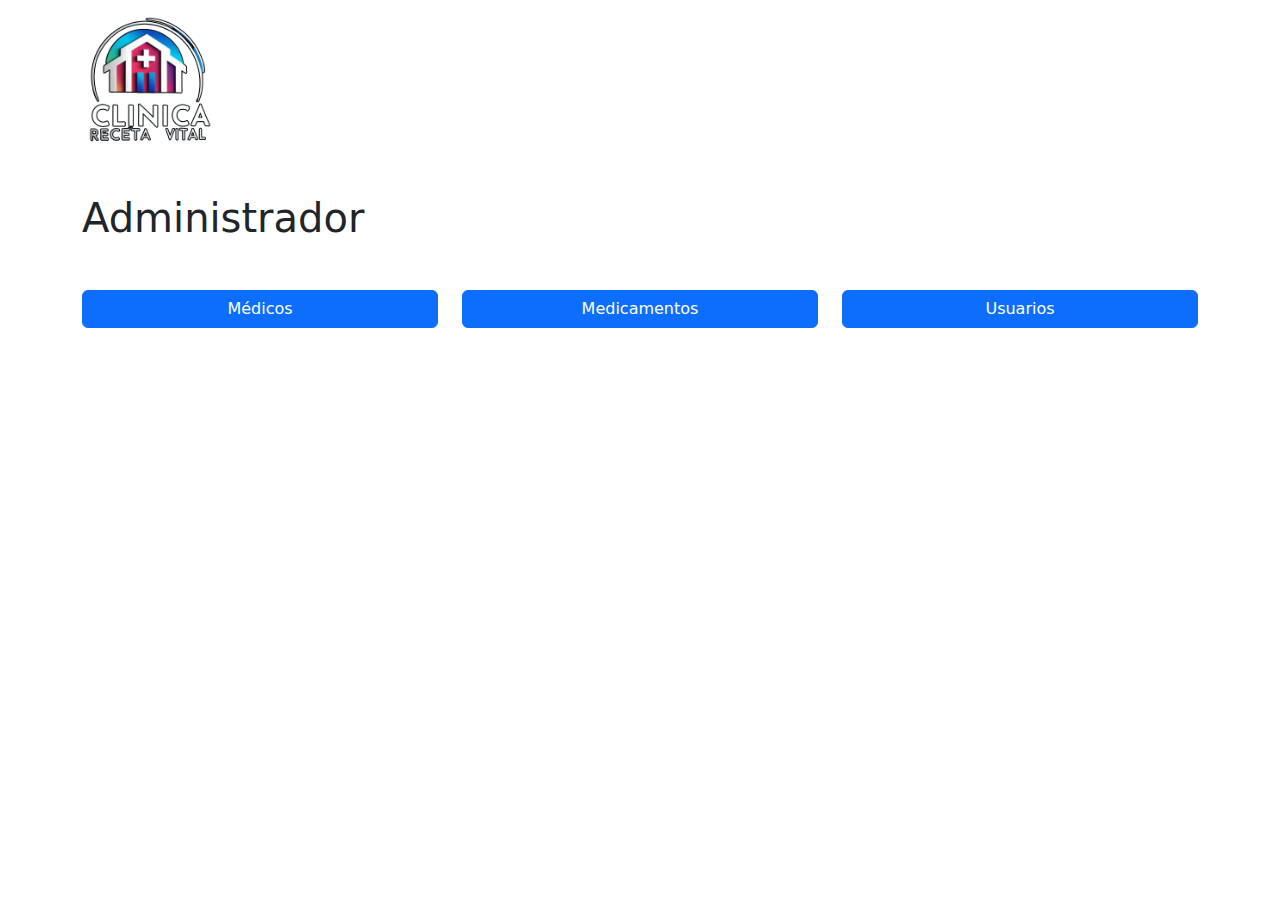
==== admin.html @ d2087206 "initial commit" ====
<!DOCTYPE html>
<html lang="es">
	<head>
		<meta charset="UTF-8" />
		<meta name="viewport" content="width=device-width, initial-scale=1.0" />
		<title>Administrador - Receta Vital</title>
		<link
			href="https://cdn.jsdelivr.net/npm/bootstrap@5.3.0/dist/css/bootstrap.min.css"
			rel="stylesheet"
		/>
	</head>
	<body>
		<div class="container">
            <div class="text-left my-3">
                <img src="img/logorecetavital.png" width="130"></img>
                </div>
			<h1 class="my-5">Administrador</h1>
			<div class="row">
				<div class="col-md-4">
					<button
						class="btn btn-primary w-100 mb-3"
						data-bs-toggle="collapse"
						data-bs-target="#medicosMenu"
					>
						Médicos
					</button>
					<div id="medicosMenu" class="collapse">
						<button
							class="btn btn-secondary w-100 mb-2"
							onclick="showSection('addMedico')"
						>
							Añadir Médico
						</button>
						<button
							class="btn btn-secondary w-100 mb-2"
							onclick="showSection('modifyMedico')"
						>
							Modificar Médico
						</button>
						<button
							class="btn btn-secondary w-100 mb-2"
							onclick="showSection('listMedico')"
						>
							Listar Médicos
						</button>
						<button
							class="btn btn-secondary w-100 mb-2"
							onclick="showSection('deleteMedico')"
						>
							Eliminar Médico
						</button>
					</div>
				</div>
				<div class="col-md-4">
					<button
						class="btn btn-primary w-100 mb-3"
						data-bs-toggle="collapse"
						data-bs-target="#medicamentosMenu"
					>
						Medicamentos
					</button>
					<div id="medicamentosMenu" class="collapse">
						<button
							class="btn btn-secondary w-100 mb-2"
							onclick="showSection('addMedicamento')"
						>
							Ingresar Medicamento
						</button>
						<button
							class="btn btn-secondary w-100 mb-2"
							onclick="showSection('modifyMedicamento')"
						>
							Modificar Medicamento
						</button>
						<button
							class="btn btn-secondary w-100 mb-2"
							onclick="showSection('listMedicamento')"
						>
							Listar Medicamentos
						</button>
						<button
							class="btn btn-secondary w-100 mb-2"
							onclick="showSection('deleteMedicamento')"
						>
							Eliminar Medicamento
						</button>
					</div>
				</div>
				<div class="col-md-4">
					<button
						class="btn btn-primary w-100 mb-3"
						data-bs-toggle="collapse"
						data-bs-target="#usuariosMenu"
					>
						Usuarios
					</button>
					<div id="usuariosMenu" class="collapse">
						<button
							class="btn btn-secondary w-100 mb-2"
							onclick="showSection('addUsuario')"
						>
							Añadir Usuario
						</button>
						<button
							class="btn btn-secondary w-100 mb-2"
							onclick="showSection('deleteUsuario')"
						>
							Eliminar Usuario
						</button>
					</div>
				</div>
			</div>
			<div class="mt-5">
				<div id="addMedico" class="section d-none">
					<h2>Añadir Médico</h2>
					<form id="addMedicoForm">
						<div class="mb-3">
							<label for="medicoRUT" class="form-label">RUT</label>
							<input type="text" class="form-control" id="medicoRUT" required />
						</div>
						<div class="mb-3">
							<label for="medicoNombre" class="form-label">Nombre</label>
							<input
								type="text"
								class="form-control"
								id="medicoNombre"
								required
							/>
						</div>
						<div class="mb-3">
							<label for="medicoApellido" class="form-label">Apellido</label>
							<input
								type="text"
								class="form-control"
								id="medicoApellido"
								required
							/>
						</div>
						<div class="mb-3">
							<label for="medicoTelefono" class="form-label">Teléfono</label>
							<input
								type="text"
								class="form-control"
								id="medicoTelefono"
								required
							/>
						</div>
						<div class="mb-3">
							<label for="medicoFechaNacimiento" class="form-label"
								>Fecha de nacimiento</label
							>
							<input
								type="date"
								class="form-control"
								id="medicoFechaNacimiento"
								required
							/>
						</div>
						<div class="d-grid">
							<button type="submit" class="btn btn-primary">Guardar</button>
						</div>
					</form>
				</div>
				<div id="modifyMedico" class="section d-none">
					<h2>Modificar Médico</h2>
					<form id="modifyMedicoForm">
						<div class="mb-3">
							<label for="selectMedicoModificar" class="form-label"
								>Seleccionar Médico</label
							>
							<select class="form-select" id="selectMedicoModificar" required>
								<!-- Lista de médicos para seleccionar -->
							</select>
						</div>
						<div class="mb-3">
							<label for="medicoRUTModificar" class="form-label">RUT</label>
							<input
								type="text"
								class="form-control"
								id="medicoRUTModificar"
								required
							/>
						</div>
						<div class="mb-3">
							<label for="medicoNombreModificar" class="form-label"
								>Nombre</label
							>
							<input
								type="text"
								class="form-control"
								id="medicoNombreModificar"
								required
							/>
						</div>
						<div class="mb-3">
							<label for="medicoApellidoModificar" class="form-label"
								>Apellido</label
							>
							<input
								type="text"
								class="form-control"
								id="medicoApellidoModificar"
								required
							/>
						</div>
						<div class="mb-3">
							<label for="medicoTelefonoModificar" class="form-label"
								>Teléfono</label
							>
							<input
								type="text"
								class="form-control"
								id="medicoTelefonoModificar"
								required
							/>
						</div>
						<div class="mb-3">
							<label for="medicoFechaNacimientoModificar" class="form-label"
								>Fecha de nacimiento</label
							>
							<input
								type="date"
								class="form-control"
								id="medicoFechaNacimientoModificar"
								required
							/>
						</div>
						<div class="d-grid">
							<button type="submit" class="btn btn-primary">Modificar</button>
						</div>
					</form>
				</div>
				<div id="listMedico" class="section d-none">
					<h2>Listar Médicos</h2>
					<ul id="listaMedicos" class="list-group">
						<!-- Lista de médicos -->
					</ul>
				</div>
				<div id="deleteMedico" class="section d-none">
					<h2>Eliminar Médico</h2>
					<ul id="listaMedicosEliminar" class="list-group">
						<!-- Lista de médicos con botón de eliminar -->
					</ul>
				</div>
				<div id="addMedicamento" class="section d-none">
					<h2>Ingresar Medicamento</h2>
					<form id="addMedicamentoForm">
						<div class="mb-3">
							<label for="medicamentoNombre" class="form-label">Nombre</label>
							<input
								type="text"
								class="form-control"
								id="medicamentoNombre"
								required
							/>
						</div>
						<div class="mb-3">
							<label for="medicamentoDosis" class="form-label">Dosis</label>
							<input
								type="text"
								class="form-control"
								id="medicamentoDosis"
								required
							/>
						</div>
						<div class="mb-3">
							<label for="medicamentoDetalles" class="form-label"
								>Detalles</label
							>
							<textarea
								class="form-control"
								id="medicamentoDetalles"
								required
							></textarea>
						</div>
						<div class="d-grid">
							<button type="submit" class="btn btn-primary">Guardar</button>
						</div>
					</form>
				</div>
				<div id="modifyMedicamento" class="section d-none">
					<h2>Modificar Medicamento</h2>
					<form id="modifyMedicamentoForm">
						<div class="mb-3">
							<label for="selectMedicamentoModificar" class="form-label"
								>Seleccionar Medicamento</label
							>
							<select
								class="form-select"
								id="selectMedicamentoModificar"
								required
							>
								<!-- Lista de medicamentos para seleccionar -->
							</select>
						</div>
						<div class="mb-3">
							<label for="medicamentoNombreModificar" class="form-label"
								>Nombre</label
							>
							<input
								type="text"
								class="form-control"
								id="medicamentoNombreModificar"
								required
							/>
						</div>
						<div class="mb-3">
							<label for="medicamentoDosisModificar" class="form-label"
								>Dosis</label
							>
							<input
								type="text"
								class="form-control"
								id="medicamentoDosisModificar"
								required
							/>
						</div>
						<div class="mb-3">
							<label for="medicamentoDetallesModificar" class="form-label"
								>Detalles</label
							>
							<textarea
								class="form-control"
								id="medicamentoDetallesModificar"
								required
							></textarea>
						</div>
						<div class="d-grid">
							<button type="submit" class="btn btn-primary">Modificar</button>
						</div>
					</form>
				</div>
				<div id="listMedicamento" class="section d-none">
					<h2>Listar Medicamentos</h2>
					<ul id="listaMedicamentos" class="list-group">
						<!-- Lista de medicamentos -->
					</ul>
				</div>
				<div id="deleteMedicamento" class="section d-none">
					<h2>Eliminar Medicamento</h2>
					<ul id="listaMedicamentosEliminar" class="list-group">
						<!-- Lista de medicamentos con botón de eliminar -->
					</ul>
				</div>
				<div id="addUsuario" class="section d-none">
					<h2>Añadir Usuario</h2>
					<form id="addUsuarioForm">
						<div class="mb-3">
							<label for="usuarioEmail" class="form-label">Correo</label>
							<input
								type="email"
								class="form-control"
								id="usuarioEmail"
								required
							/>
						</div>
						<div class="mb-3">
							<label for="usuarioPassword" class="form-label">Contraseña</label>
							<input
								type="password"
								class="form-control"
								id="usuarioPassword"
								required
							/>
						</div>
						<div class="mb-3">
							<label for="usuarioRol" class="form-label">Rol</label>
							<select class="form-select" id="usuarioRol" required>
								<option value="admin">Administrador</option>
								<option value="doctor">Médico</option>
							</select>
						</div>
						<div class="d-grid">
							<button type="submit" class="btn btn-primary">Guardar</button>
						</div>
					</form>
				</div>
				<div id="deleteUsuario" class="section d-none">
					<h2>Eliminar Usuario</h2>
					<ul id="listaUsuariosEliminar" class="list-group">
						<!-- Lista de usuarios con botón de eliminar -->
					</ul>
				</div>
			</div>
		</div>
		<script>
			function showSection(sectionId) {
				document
					.querySelectorAll(".section")
					.forEach((section) => section.classList.add("d-none"));
				document.getElementById(sectionId).classList.remove("d-none");
			}
		</script>
		<script src="https://cdn.jsdelivr.net/npm/bootstrap@5.3.0/dist/js/bootstrap.bundle.min.js"></script>
		<script src="scripts/admin.js"></script>
	</body>
</html>
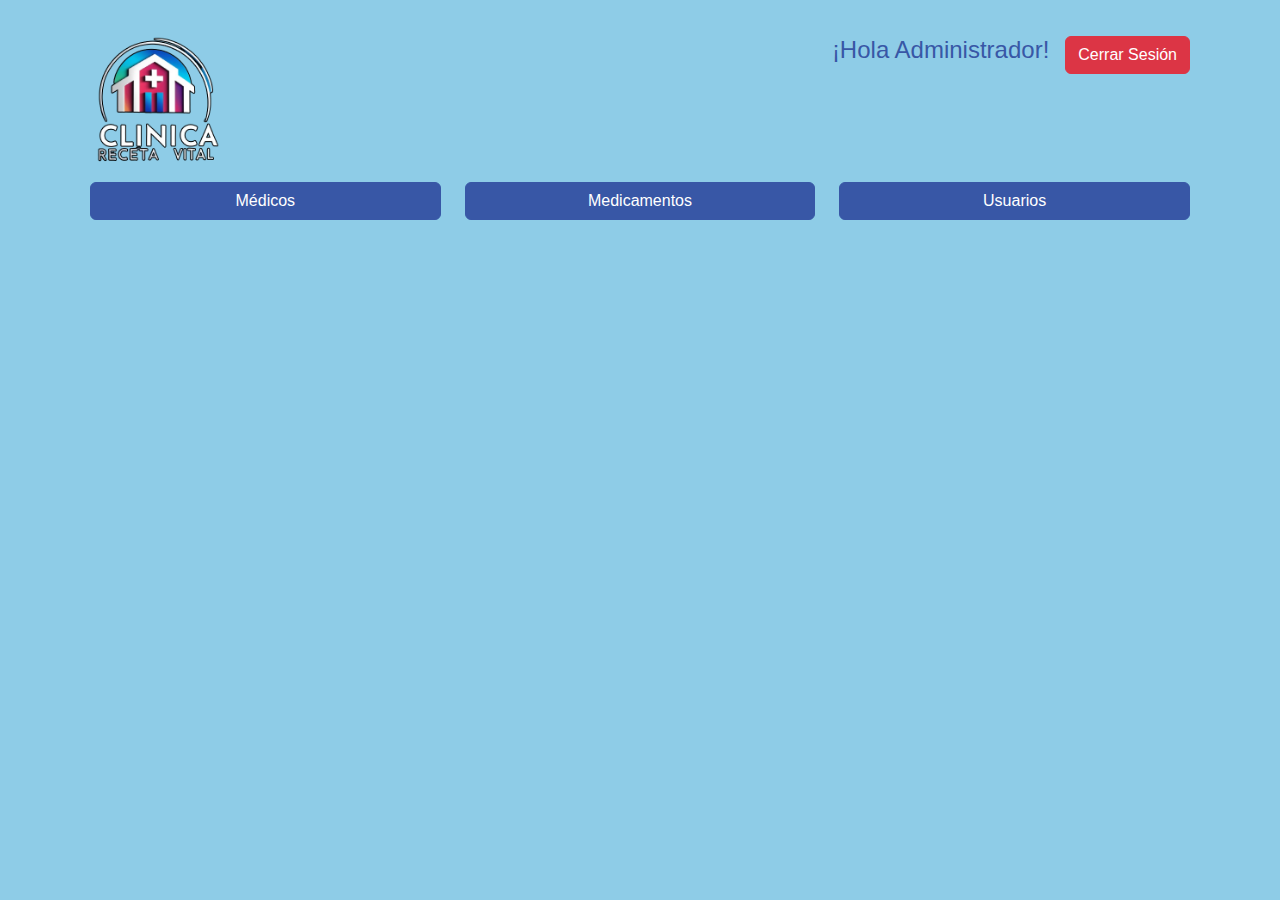
==== commit 26dd2d80: "modificado con cambios recientes" ====
--- a/admin.html
+++ b/admin.html
@@ -8,13 +8,16 @@
 			href="https://cdn.jsdelivr.net/npm/bootstrap@5.3.0/dist/css/bootstrap.min.css"
 			rel="stylesheet"
 		/>
+		<link href="styles/style.css" rel="stylesheet">
 	</head>
 	<body>
 		<div class="container">
             <div class="text-left my-3">
                 <img src="img/logorecetavital.png" width="130"></img>
+				<a href="index.html" class="btn btn-danger float-end" role="button">Cerrar Sesión</a>
+				<h4 class="float-end px-3">¡Hola Administrador!</h4>
                 </div>
-			<h1 class="my-5">Administrador</h1>
+			<!--<h1 class="my-5">Administrador</h1>-->
 			<div class="row">
 				<div class="col-md-4">
 					<button
@@ -29,7 +32,7 @@
 							class="btn btn-secondary w-100 mb-2"
 							onclick="showSection('addMedico')"
 						>
-							Añadir Médico
+							Agregar Médico
 						</button>
 						<button
 							class="btn btn-secondary w-100 mb-2"
@@ -99,7 +102,7 @@
 							class="btn btn-secondary w-100 mb-2"
 							onclick="showSection('addUsuario')"
 						>
-							Añadir Usuario
+							Ingresar Usuario
 						</button>
 						<button
 							class="btn btn-secondary w-100 mb-2"
@@ -112,7 +115,7 @@
 			</div>
 			<div class="mt-5">
 				<div id="addMedico" class="section d-none">
-					<h2>Añadir Médico</h2>
+					<h2>Agregar Médico</h2>
 					<form id="addMedicoForm">
 						<div class="mb-3">
 							<label for="medicoRUT" class="form-label">RUT</label>
@@ -343,7 +346,7 @@
 					</ul>
 				</div>
 				<div id="addUsuario" class="section d-none">
-					<h2>Añadir Usuario</h2>
+					<h2>Ingresar Usuario</h2>
 					<form id="addUsuarioForm">
 						<div class="mb-3">
 							<label for="usuarioEmail" class="form-label">Correo</label>
--- a/styles/style.css
+++ b/styles/style.css
@@ -0,0 +1,26 @@
+body {
+	background-color: #8ECCE7; /* Color de fondo celeste suave */
+	font-family: Arial, sans-serif;
+	margin: 0;
+	padding: 0;
+}
+
+.container {
+	padding: 20px;
+}
+
+h1,
+h2,
+h4 {
+	color: #3857A6;
+}
+
+.btn-primary {
+	background-color: #3857A6;
+	border-color: #3857A6;
+}
+
+.btn-primary:hover {
+	background-color: #2e4788;
+	border-color: #2e4788;
+}
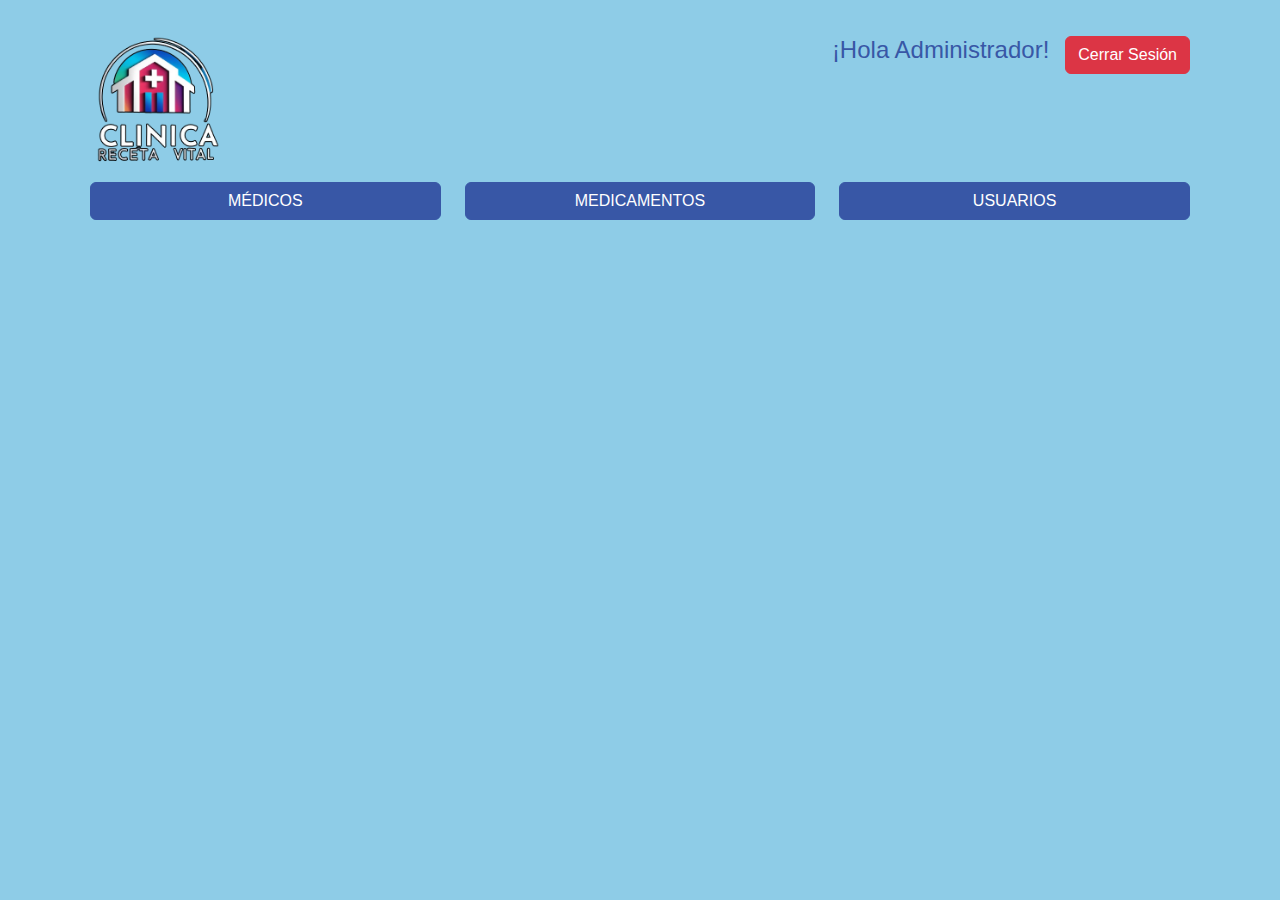
==== commit f02b45c9: "Prototipo Visual" ====
--- a/admin.html
+++ b/admin.html
@@ -1,391 +1,378 @@
 <!DOCTYPE html>
 <html lang="es">
-	<head>
-		<meta charset="UTF-8" />
-		<meta name="viewport" content="width=device-width, initial-scale=1.0" />
-		<title>Administrador - Receta Vital</title>
-		<link
-			href="https://cdn.jsdelivr.net/npm/bootstrap@5.3.0/dist/css/bootstrap.min.css"
-			rel="stylesheet"
-		/>
-		<link href="styles/style.css" rel="stylesheet">
-	</head>
-	<body>
-		<div class="container">
-            <div class="text-left my-3">
-                <img src="img/logorecetavital.png" width="130"></img>
-				<a href="index.html" class="btn btn-danger float-end" role="button">Cerrar Sesión</a>
-				<h4 class="float-end px-3">¡Hola Administrador!</h4>
-                </div>
-			<!--<h1 class="my-5">Administrador</h1>-->
-			<div class="row">
-				<div class="col-md-4">
-					<button
-						class="btn btn-primary w-100 mb-3"
-						data-bs-toggle="collapse"
-						data-bs-target="#medicosMenu"
-					>
-						Médicos
-					</button>
-					<div id="medicosMenu" class="collapse">
-						<button
-							class="btn btn-secondary w-100 mb-2"
-							onclick="showSection('addMedico')"
-						>
-							Agregar Médico
-						</button>
-						<button
-							class="btn btn-secondary w-100 mb-2"
-							onclick="showSection('modifyMedico')"
-						>
+
+<head>
+	<meta charset="UTF-8" />
+	<meta name="viewport" content="width=device-width, initial-scale=1.0" />
+	<title>Administrador - Receta Vital</title>
+	<link href="https://cdn.jsdelivr.net/npm/bootstrap@5.3.0/dist/css/bootstrap.min.css" rel="stylesheet" />
+	<link href="styles/style.css" rel="stylesheet">
+</head>
+
+<body>
+	<div class="container">
+		<div class="col-md-12 text-left my-3">
+			<img src="img/logorecetavital.png" width="130"></img>
+			<a href="index.html" class="btn btn-danger float-end" role="button">Cerrar Sesión</a>
+			<h4 class="float-end px-3">¡Hola Administrador!</h4>
+		</div>
+		<div class="row">
+			<div class="col-md-4">
+				<button class="btn btn-primary w-100 mb-3" data-bs-toggle="collapse" data-bs-target="#medicosMenu">
+					MÉDICOS
+				</button>
+				<div id="medicosMenu" class="collapse">
+					<button class="btn btn-secondary w-100 mb-2" data-bs-toggle="modal"
+						data-bs-target="#addMedicoModal">
+						Agregar Médico
+					</button>
+					<button class="btn btn-secondary w-100 mb-2" data-bs-toggle="modal"
+						data-bs-target="#modifyMedicoModal">
+						Modificar Médico
+					</button>
+					<button class="btn btn-secondary w-100 mb-2" data-bs-toggle="modal"
+						data-bs-target="#deleteMedicoModal">
+						Eliminar Médico
+					</button>
+					<button class="btn btn-secondary w-100 mb-2" data-bs-toggle="modal"
+						data-bs-target="#listMedicosModal">
+						Listar Médicos
+					</button>
+				</div>
+			</div>
+
+			<div class="col-md-4">
+				<button class="btn btn-primary w-100 mb-3" data-bs-toggle="collapse" data-bs-target="#medicamentosMenu">
+					MEDICAMENTOS
+				</button>
+				<div id="medicamentosMenu" class="collapse">
+					<button class="btn btn-secondary w-100 mb-2" data-bs-toggle="modal"
+						data-bs-target="#addMedicamentoModal">
+						Ingresar Medicamento
+					</button>
+					<button class="btn btn-secondary w-100 mb-2" data-bs-toggle="modal"
+						data-bs-target="#modifyMedicamentoModal">
+						Modificar Medicamento
+					</button>
+					<button class="btn btn-secondary w-100 mb-2" data-bs-toggle="modal"
+						data-bs-target="#deleteMedicamentoModal">
+						Eliminar Medicamento
+					</button>
+					<button class="btn btn-secondary w-100 mb-2" data-bs-toggle="modal"
+						data-bs-target="#listMedicamentosModal">
+						Listar Medicamentos
+					</button>
+				</div>
+			</div>
+
+			<div class="col-md-4">
+				<button class="btn btn-primary w-100 mb-3" data-bs-toggle="collapse" data-bs-target="#usuariosMenu">
+					USUARIOS
+				</button>
+				<div id="usuariosMenu" class="collapse">
+					<button class="btn btn-secondary w-100 mb-2" data-bs-toggle="modal"
+						data-bs-target="#addUsuarioModal">
+						Ingresar Usuario
+					</button>
+					<button class="btn btn-secondary w-100 mb-2" data-bs-toggle="modal"
+						data-bs-target="#deleteUsuarioModal">
+						Eliminar Usuario
+					</button>
+				</div>
+			</div>
+		</div>
+
+		<div class="modal fade" id="addMedicoModal" tabindex="-1" aria-labelledby="addMedicoModalLabel"
+			aria-hidden="true">
+			<div class="modal-dialog">
+				<div class="modal-content">
+					<div class="modal-header">
+						<h5 class="modal-title" id="addMedicoModalLabel">Ingresar Médico</h5>
+						<button type="button" class="btn-close" data-bs-dismiss="modal" aria-label="Close"></button>
+					</div>
+					<div class="modal-body">
+						<form id="addMedicoForm">
+							<div class="mb-3">
+								<label for="medicoRUT" class="form-label">RUT</label>
+								<input type="text" class="form-control" id="medicoRUT" required />
+							</div>
+							<div class="mb-3">
+								<label for="medicoNombre" class="form-label">Nombre</label>
+								<input type="text" class="form-control" id="medicoNombre" required />
+							</div>
+							<div class="mb-3">
+								<label for="medicoApellido" class="form-label">Apellido</label>
+								<input type="text" class="form-control" id="medicoApellido" required />
+							</div>
+							<div class="mb-3">
+								<label for="medicoTelefono" class="form-label">Teléfono</label>
+								<input type="text" class="form-control" id="medicoTelefono" required />
+							</div>
+							<div class="mb-3">
+								<label for="medicoFechaNacimiento" class="form-label">Fecha de nacimiento</label>
+								<input type="date" class="form-control" id="medicoFechaNacimiento" required />
+							</div>
+							<div class="d-grid">
+								<button type="submit" class="btn btn-primary">Guardar</button>
+							</div>
+						</form>
+					</div>
+				</div>
+			</div>
+		</div>
+
+		<div class="modal fade" id="modifyMedicoModal" tabindex="-1" aria-labelledby="modifyMedicoModalLabel"
+			aria-hidden="true">
+			<div class="modal-dialog">
+				<div class="modal-content">
+					<div class="modal-header">
+						<h5 class="modal-title" id="modifyMedicoModalLabel">
 							Modificar Médico
-						</button>
-						<button
-							class="btn btn-secondary w-100 mb-2"
-							onclick="showSection('listMedico')"
-						>
+						</h5>
+						<button type="button" class="btn-close" data-bs-dismiss="modal" aria-label="Close"></button>
+					</div>
+					<div class="modal-body">
+						<form id="modifyMedicoForm">
+							<div class="mb-3">
+								<label for="selectMedicoModificar" class="form-label">Seleccionar Médico</label>
+								<select class="form-select" id="selectMedicoModificar" required>
+									<!-- Lista de médicos para seleccionar -->
+								</select>
+							</div>
+							<div class="mb-3">
+								<label for="medicoRUTModificar" class="form-label">RUT</label>
+								<input type="text" class="form-control" id="medicoRUTModificar" required />
+							</div>
+							<div class="mb-3">
+								<label for="medicoNombreModificar" class="form-label">Nombre</label>
+								<input type="text" class="form-control" id="medicoNombreModificar" required />
+							</div>
+							<div class="mb-3">
+								<label for="medicoApellidoModificar" class="form-label">Apellido</label>
+								<input type="text" class="form-control" id="medicoApellidoModificar" required />
+							</div>
+							<div class="mb-3">
+								<label for="medicoTelefonoModificar" class="form-label">Teléfono</label>
+								<input type="text" class="form-control" id="medicoTelefonoModificar" required />
+							</div>
+							<div class="mb-3">
+								<label for="medicoFechaNacimientoModificar" class="form-label">Fecha de
+									nacimiento</label>
+								<input type="date" class="form-control" id="medicoFechaNacimientoModificar" required />
+							</div>
+							<div class="d-grid">
+								<button type="submit" class="btn btn-primary">Modificar</button>
+							</div>
+						</form>
+					</div>
+				</div>
+			</div>
+		</div>
+
+		<div class="modal fade" id="listMedicosModal" tabindex="-1" aria-labelledby="listMedicosModalLabel"
+			aria-hidden="true">
+			<div class="modal-dialog">
+				<div class="modal-content">
+					<div class="modal-header">
+						<h5 class="modal-title" id="listMedicosModalLabel">
 							Listar Médicos
-						</button>
-						<button
-							class="btn btn-secondary w-100 mb-2"
-							onclick="showSection('deleteMedico')"
-						>
+						</h5>
+						<button type="button" class="btn-close" data-bs-dismiss="modal" aria-label="Close"></button>
+					</div>
+					<div class="modal-body">
+						<ul id="listaMedicos" class="list-group">
+							<!-- Lista de médicos -->
+						</ul>
+					</div>
+				</div>
+			</div>
+		</div>
+
+		<div class="modal fade" id="deleteMedicoModal" tabindex="-1" aria-labelledby="deleteMedicoModalLabel"
+			aria-hidden="true">
+			<div class="modal-dialog">
+				<div class="modal-content">
+					<div class="modal-header">
+						<h5 class="modal-title" id="deleteMedicoModalLabel">
 							Eliminar Médico
-						</button>
-					</div>
-				</div>
-				<div class="col-md-4">
-					<button
-						class="btn btn-primary w-100 mb-3"
-						data-bs-toggle="collapse"
-						data-bs-target="#medicamentosMenu"
-					>
-						Medicamentos
-					</button>
-					<div id="medicamentosMenu" class="collapse">
-						<button
-							class="btn btn-secondary w-100 mb-2"
-							onclick="showSection('addMedicamento')"
-						>
+						</h5>
+						<button type="button" class="btn-close" data-bs-dismiss="modal" aria-label="Close"></button>
+					</div>
+					<div class="modal-body">
+						<ul id="listaMedicosEliminar" class="list-group">
+							<!-- Lista de médicos con botón de eliminar -->
+						</ul>
+					</div>
+				</div>
+			</div>
+		</div>
+
+		<div class="modal fade" id="addMedicamentoModal" tabindex="-1" aria-labelledby="addMedicamentoModalLabel"
+			aria-hidden="true">
+			<div class="modal-dialog">
+				<div class="modal-content">
+					<div class="modal-header">
+						<h5 class="modal-title" id="addMedicamentoModalLabel">
 							Ingresar Medicamento
-						</button>
-						<button
-							class="btn btn-secondary w-100 mb-2"
-							onclick="showSection('modifyMedicamento')"
-						>
+						</h5>
+						<button type="button" class="btn-close" data-bs-dismiss="modal" aria-label="Close"></button>
+					</div>
+					<div class="modal-body">
+						<form id="addMedicamentoForm">
+							<div class="mb-3">
+								<label for="medicamentoNombre" class="form-label">Nombre</label>
+								<input type="text" class="form-control" id="medicamentoNombre" required />
+							</div>
+							<div class="mb-3">
+								<label for="medicamentoDosis" class="form-label">Dosis</label>
+								<input type="text" class="form-control" id="medicamentoDosis" required />
+							</div>
+							<div class="mb-3">
+								<label for="medicamentoDetalles" class="form-label">Detalles</label>
+								<textarea class="form-control" id="medicamentoDetalles" required></textarea>
+							</div>
+							<div class="d-grid">
+								<button type="submit" class="btn btn-primary">Guardar</button>
+							</div>
+						</form>
+					</div>
+				</div>
+			</div>
+		</div>
+
+		<div class="modal fade" id="modifyMedicamentoModal" tabindex="-1" aria-labelledby="modifyMedicamentoModalLabel"
+			aria-hidden="true">
+			<div class="modal-dialog">
+				<div class="modal-content">
+					<div class="modal-header">
+						<h5 class="modal-title" id="modifyMedicamentoModalLabel">
 							Modificar Medicamento
-						</button>
-						<button
-							class="btn btn-secondary w-100 mb-2"
-							onclick="showSection('listMedicamento')"
-						>
+						</h5>
+						<button type="button" class="btn-close" data-bs-dismiss="modal" aria-label="Close"></button>
+					</div>
+					<div class="modal-body">
+						<form id="modifyMedicamentoForm">
+							<div class="mb-3">
+								<label for="selectMedicamentoModificar" class="form-label">Seleccionar
+									Medicamento</label>
+								<select class="form-select" id="selectMedicamentoModificar" required>
+									<!-- Lista de medicamentos para seleccionar -->
+								</select>
+							</div>
+							<div class="mb-3">
+								<label for="medicamentoNombreModificar" class="form-label">Nombre</label>
+								<input type="text" class="form-control" id="medicamentoNombreModificar" required />
+							</div>
+							<div class="mb-3">
+								<label for="medicamentoDosisModificar" class="form-label">Dosis</label>
+								<input type="text" class="form-control" id="medicamentoDosisModificar" required />
+							</div>
+							<div class="mb-3">
+								<label for="medicamentoDetallesModificar" class="form-label">Detalles</label>
+								<textarea class="form-control" id="medicamentoDetallesModificar" required></textarea>
+							</div>
+							<div class="d-grid">
+								<button type="submit" class="btn btn-primary">Modificar</button>
+							</div>
+						</form>
+					</div>
+				</div>
+			</div>
+		</div>
+
+		<div class="modal fade" id="deleteMedicamentoModal" tabindex="-1" aria-labelledby="deleteMedicamentoModalLabel"
+			aria-hidden="true">
+			<div class="modal-dialog">
+				<div class="modal-content">
+					<div class="modal-header">
+						<h5 class="modal-title" id="deleteMedicamentoModalLabel">
+							Eliminar Medicamento
+						</h5>
+						<button type="button" class="btn-close" data-bs-dismiss="modal" aria-label="Close"></button>
+					</div>
+					<div class="modal-body">
+						<ul id="listaMedicamentosEliminar" class="list-group">
+							<!-- Lista de medicamentos con botón de eliminar -->
+						</ul>
+					</div>
+				</div>
+			</div>
+		</div>
+
+		<div class="modal fade" id="listMedicamentosModal" tabindex="-1" aria-labelledby="listMedicamentosModalLabel"
+			aria-hidden="true">
+			<div class="modal-dialog">
+				<div class="modal-content">
+					<div class="modal-header">
+						<h5 class="modal-title" id="listMedicamentosModalLabel">
 							Listar Medicamentos
-						</button>
-						<button
-							class="btn btn-secondary w-100 mb-2"
-							onclick="showSection('deleteMedicamento')"
-						>
-							Eliminar Medicamento
-						</button>
-					</div>
-				</div>
-				<div class="col-md-4">
-					<button
-						class="btn btn-primary w-100 mb-3"
-						data-bs-toggle="collapse"
-						data-bs-target="#usuariosMenu"
-					>
-						Usuarios
-					</button>
-					<div id="usuariosMenu" class="collapse">
-						<button
-							class="btn btn-secondary w-100 mb-2"
-							onclick="showSection('addUsuario')"
-						>
-							Ingresar Usuario
-						</button>
-						<button
-							class="btn btn-secondary w-100 mb-2"
-							onclick="showSection('deleteUsuario')"
-						>
+						</h5>
+						<button type="button" class="btn-close" data-bs-dismiss="modal" aria-label="Close"></button>
+					</div>
+					<div class="modal-body">
+						<ul id="listaMedicamentos" class="list-group">
+							<!-- Lista de medicamentos -->
+						</ul>
+					</div>
+				</div>
+			</div>
+		</div>
+
+		<div class="modal fade" id="addUsuarioModal" tabindex="-1" aria-labelledby="addUsuarioModalLabel"
+			aria-hidden="true">
+			<div class="modal-dialog">
+				<div class="modal-content">
+					<div class="modal-header">
+						<h5 class="modal-title" id="addUsuarioModalLabel">
+							Añadir Usuario
+						</h5>
+						<button type="button" class="btn-close" data-bs-dismiss="modal" aria-label="Close"></button>
+					</div>
+					<div class="modal-body">
+						<form id="addUsuarioForm">
+							<div class="mb-3">
+								<label for="usuarioEmail" class="form-label">Correo</label>
+								<input type="email" class="form-control" id="usuarioEmail" required />
+							</div>
+							<div class="mb-3">
+								<label for="usuarioPassword" class="form-label">Contraseña</label>
+								<input type="password" class="form-control" id="usuarioPassword" required />
+							</div>
+							<div class="mb-3">
+								<label for="usuarioRol" class="form-label">Rol</label>
+								<select class="form-select" id="usuarioRol" required>
+									<option value="administrador">Administrador</option>
+									<option value="medico">Médico</option>
+								</select>
+							</div>
+							<div class="d-grid">
+								<button type="submit" class="btn btn-primary">Guardar</button>
+							</div>
+						</form>
+					</div>
+				</div>
+			</div>
+		</div>
+
+		<div class="modal fade" id="deleteUsuarioModal" tabindex="-1" aria-labelledby="deleteUsuarioModalLabel"
+			aria-hidden="true">
+			<div class="modal-dialog">
+				<div class="modal-content">
+					<div class="modal-header">
+						<h5 class="modal-title" id="deleteUsuarioModalLabel">
 							Eliminar Usuario
-						</button>
-					</div>
-				</div>
-			</div>
-			<div class="mt-5">
-				<div id="addMedico" class="section d-none">
-					<h2>Agregar Médico</h2>
-					<form id="addMedicoForm">
-						<div class="mb-3">
-							<label for="medicoRUT" class="form-label">RUT</label>
-							<input type="text" class="form-control" id="medicoRUT" required />
-						</div>
-						<div class="mb-3">
-							<label for="medicoNombre" class="form-label">Nombre</label>
-							<input
-								type="text"
-								class="form-control"
-								id="medicoNombre"
-								required
-							/>
-						</div>
-						<div class="mb-3">
-							<label for="medicoApellido" class="form-label">Apellido</label>
-							<input
-								type="text"
-								class="form-control"
-								id="medicoApellido"
-								required
-							/>
-						</div>
-						<div class="mb-3">
-							<label for="medicoTelefono" class="form-label">Teléfono</label>
-							<input
-								type="text"
-								class="form-control"
-								id="medicoTelefono"
-								required
-							/>
-						</div>
-						<div class="mb-3">
-							<label for="medicoFechaNacimiento" class="form-label"
-								>Fecha de nacimiento</label
-							>
-							<input
-								type="date"
-								class="form-control"
-								id="medicoFechaNacimiento"
-								required
-							/>
-						</div>
-						<div class="d-grid">
-							<button type="submit" class="btn btn-primary">Guardar</button>
-						</div>
-					</form>
-				</div>
-				<div id="modifyMedico" class="section d-none">
-					<h2>Modificar Médico</h2>
-					<form id="modifyMedicoForm">
-						<div class="mb-3">
-							<label for="selectMedicoModificar" class="form-label"
-								>Seleccionar Médico</label
-							>
-							<select class="form-select" id="selectMedicoModificar" required>
-								<!-- Lista de médicos para seleccionar -->
-							</select>
-						</div>
-						<div class="mb-3">
-							<label for="medicoRUTModificar" class="form-label">RUT</label>
-							<input
-								type="text"
-								class="form-control"
-								id="medicoRUTModificar"
-								required
-							/>
-						</div>
-						<div class="mb-3">
-							<label for="medicoNombreModificar" class="form-label"
-								>Nombre</label
-							>
-							<input
-								type="text"
-								class="form-control"
-								id="medicoNombreModificar"
-								required
-							/>
-						</div>
-						<div class="mb-3">
-							<label for="medicoApellidoModificar" class="form-label"
-								>Apellido</label
-							>
-							<input
-								type="text"
-								class="form-control"
-								id="medicoApellidoModificar"
-								required
-							/>
-						</div>
-						<div class="mb-3">
-							<label for="medicoTelefonoModificar" class="form-label"
-								>Teléfono</label
-							>
-							<input
-								type="text"
-								class="form-control"
-								id="medicoTelefonoModificar"
-								required
-							/>
-						</div>
-						<div class="mb-3">
-							<label for="medicoFechaNacimientoModificar" class="form-label"
-								>Fecha de nacimiento</label
-							>
-							<input
-								type="date"
-								class="form-control"
-								id="medicoFechaNacimientoModificar"
-								required
-							/>
-						</div>
-						<div class="d-grid">
-							<button type="submit" class="btn btn-primary">Modificar</button>
-						</div>
-					</form>
-				</div>
-				<div id="listMedico" class="section d-none">
-					<h2>Listar Médicos</h2>
-					<ul id="listaMedicos" class="list-group">
-						<!-- Lista de médicos -->
-					</ul>
-				</div>
-				<div id="deleteMedico" class="section d-none">
-					<h2>Eliminar Médico</h2>
-					<ul id="listaMedicosEliminar" class="list-group">
-						<!-- Lista de médicos con botón de eliminar -->
-					</ul>
-				</div>
-				<div id="addMedicamento" class="section d-none">
-					<h2>Ingresar Medicamento</h2>
-					<form id="addMedicamentoForm">
-						<div class="mb-3">
-							<label for="medicamentoNombre" class="form-label">Nombre</label>
-							<input
-								type="text"
-								class="form-control"
-								id="medicamentoNombre"
-								required
-							/>
-						</div>
-						<div class="mb-3">
-							<label for="medicamentoDosis" class="form-label">Dosis</label>
-							<input
-								type="text"
-								class="form-control"
-								id="medicamentoDosis"
-								required
-							/>
-						</div>
-						<div class="mb-3">
-							<label for="medicamentoDetalles" class="form-label"
-								>Detalles</label
-							>
-							<textarea
-								class="form-control"
-								id="medicamentoDetalles"
-								required
-							></textarea>
-						</div>
-						<div class="d-grid">
-							<button type="submit" class="btn btn-primary">Guardar</button>
-						</div>
-					</form>
-				</div>
-				<div id="modifyMedicamento" class="section d-none">
-					<h2>Modificar Medicamento</h2>
-					<form id="modifyMedicamentoForm">
-						<div class="mb-3">
-							<label for="selectMedicamentoModificar" class="form-label"
-								>Seleccionar Medicamento</label
-							>
-							<select
-								class="form-select"
-								id="selectMedicamentoModificar"
-								required
-							>
-								<!-- Lista de medicamentos para seleccionar -->
-							</select>
-						</div>
-						<div class="mb-3">
-							<label for="medicamentoNombreModificar" class="form-label"
-								>Nombre</label
-							>
-							<input
-								type="text"
-								class="form-control"
-								id="medicamentoNombreModificar"
-								required
-							/>
-						</div>
-						<div class="mb-3">
-							<label for="medicamentoDosisModificar" class="form-label"
-								>Dosis</label
-							>
-							<input
-								type="text"
-								class="form-control"
-								id="medicamentoDosisModificar"
-								required
-							/>
-						</div>
-						<div class="mb-3">
-							<label for="medicamentoDetallesModificar" class="form-label"
-								>Detalles</label
-							>
-							<textarea
-								class="form-control"
-								id="medicamentoDetallesModificar"
-								required
-							></textarea>
-						</div>
-						<div class="d-grid">
-							<button type="submit" class="btn btn-primary">Modificar</button>
-						</div>
-					</form>
-				</div>
-				<div id="listMedicamento" class="section d-none">
-					<h2>Listar Medicamentos</h2>
-					<ul id="listaMedicamentos" class="list-group">
-						<!-- Lista de medicamentos -->
-					</ul>
-				</div>
-				<div id="deleteMedicamento" class="section d-none">
-					<h2>Eliminar Medicamento</h2>
-					<ul id="listaMedicamentosEliminar" class="list-group">
-						<!-- Lista de medicamentos con botón de eliminar -->
-					</ul>
-				</div>
-				<div id="addUsuario" class="section d-none">
-					<h2>Ingresar Usuario</h2>
-					<form id="addUsuarioForm">
-						<div class="mb-3">
-							<label for="usuarioEmail" class="form-label">Correo</label>
-							<input
-								type="email"
-								class="form-control"
-								id="usuarioEmail"
-								required
-							/>
-						</div>
-						<div class="mb-3">
-							<label for="usuarioPassword" class="form-label">Contraseña</label>
-							<input
-								type="password"
-								class="form-control"
-								id="usuarioPassword"
-								required
-							/>
-						</div>
-						<div class="mb-3">
-							<label for="usuarioRol" class="form-label">Rol</label>
-							<select class="form-select" id="usuarioRol" required>
-								<option value="admin">Administrador</option>
-								<option value="doctor">Médico</option>
-							</select>
-						</div>
-						<div class="d-grid">
-							<button type="submit" class="btn btn-primary">Guardar</button>
-						</div>
-					</form>
-				</div>
-				<div id="deleteUsuario" class="section d-none">
-					<h2>Eliminar Usuario</h2>
-					<ul id="listaUsuariosEliminar" class="list-group">
-						<!-- Lista de usuarios con botón de eliminar -->
-					</ul>
-				</div>
-			</div>
-		</div>
+						</h5>
+						<button type="button" class="btn-close" data-bs-dismiss="modal" aria-label="Close"></button>
+					</div>
+					<div class="modal-body">
+						<ul id="listaUsuariosEliminar" class="list-group">
+							<!-- Lista de usuarios con botón de eliminar -->
+						</ul>
+					</div>
+				</div>
+			</div>
+		</div>
+
 		<script>
 			function showSection(sectionId) {
 				document
@@ -396,5 +383,6 @@
 		</script>
 		<script src="https://cdn.jsdelivr.net/npm/bootstrap@5.3.0/dist/js/bootstrap.bundle.min.js"></script>
 		<script src="scripts/admin.js"></script>
-	</body>
-</html>
+</body>
+
+</html>